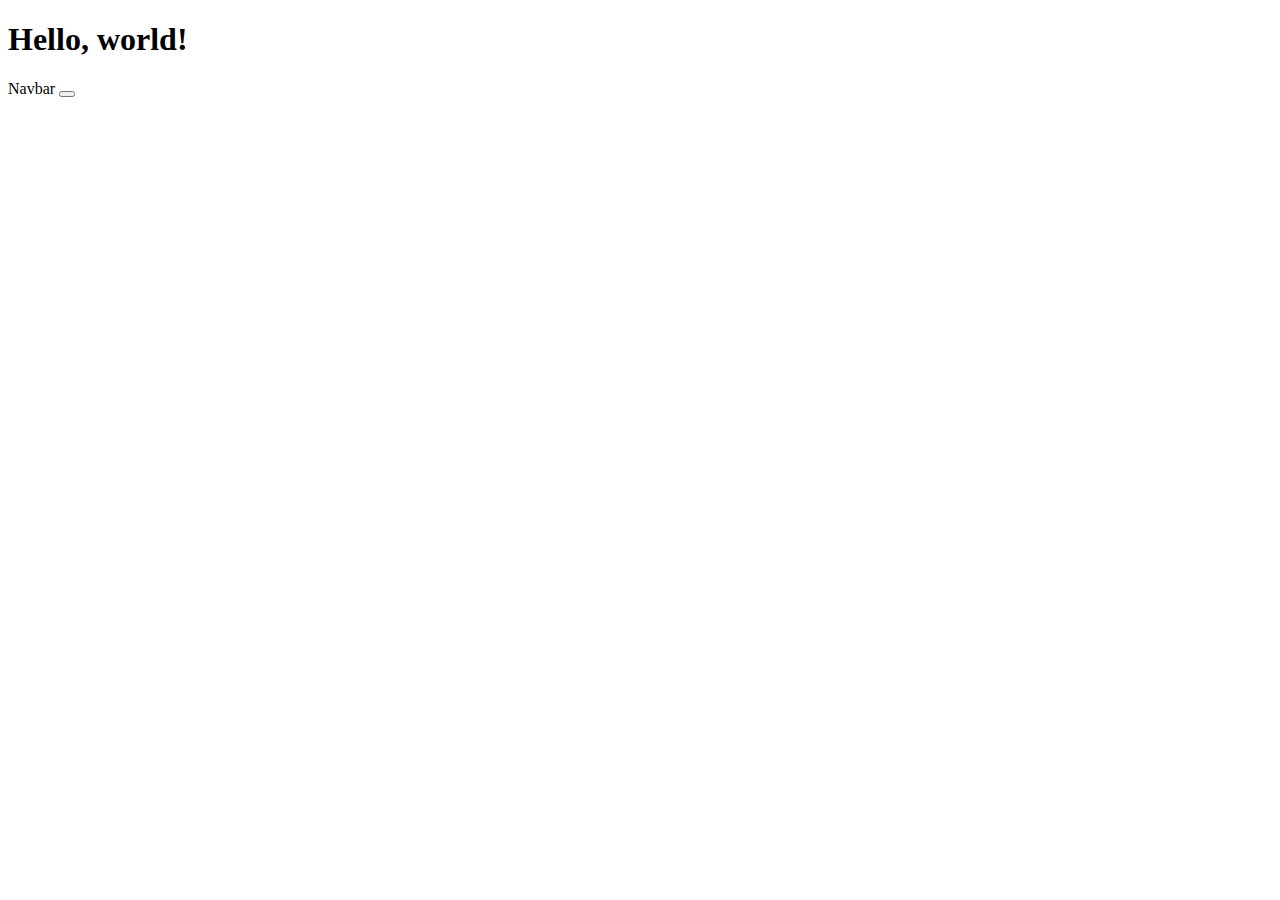
==== index.html @ b4d450bf "test" ====
<!doctype html>
<html lang="en">
  <head>
    <!-- Required meta tags -->
    <meta charset="utf-8">
    <meta name="viewport" content="width=device-width, initial-scale=1">

    <!-- Bootstrap CSS -->
    <link href="https://cdn.jsdelivr.net/npm/bootstrap@5.1.3/dist/css/bootstrap.min.css" rel="stylesheet" integrity="sha384-1BmE4kWBq78iYhFldvKuhfTAU6auU8tT94WrHftjDbrCEXSU1oBoqyl2QvZ6jIW3" crossorigin="anonymous">

    <link rel="stylesheet" href="main.css">

    <title>Hello, world!</title>
  </head>
  <body>
    <h1>Hello, world!</h1>
    
    <nav class="navbar navbar-light bg-light">
      <div class="container-fluid">
        <span class="navbar-brand">Navbar</span>
        <button class="navbar-toggler" type="button">
          <span class="navbar-toggler-icon"></span>
        </button>
      </div>
    </nav> 

    <ul class="list-group">
      <li class="list-group-item">An item</li>
      <li class="list-group-item">A second item</li>
      <li class="list-group-item">A third item</li>
      <li class="list-group-item">A fourth item</li>
      <li class="list-group-item">And a fifth one</li>
    </ul>

    <script>
  

      document.querySelectorAll('.navbar-toggler')[0].addEventListener('click', function() {
        document.querySelectorAll('.list-group')[0].classList.toggle('show');
      })
    </script>
    
    <script src="https://cdn.jsdelivr.net/npm/bootstrap@5.1.3/dist/js/bootstrap.bundle.min.js" integrity="sha384-ka7Sk0Gln4gmtz2MlQnikT1wXgYsOg+OMhuP+IlRH9sENBO0LRn5q+8nbTov4+1p" crossorigin="anonymous"></script>
  </body>
</html>
---- main.css ----
.list-group{
    display: none;
}

.show{
    display: block;
}
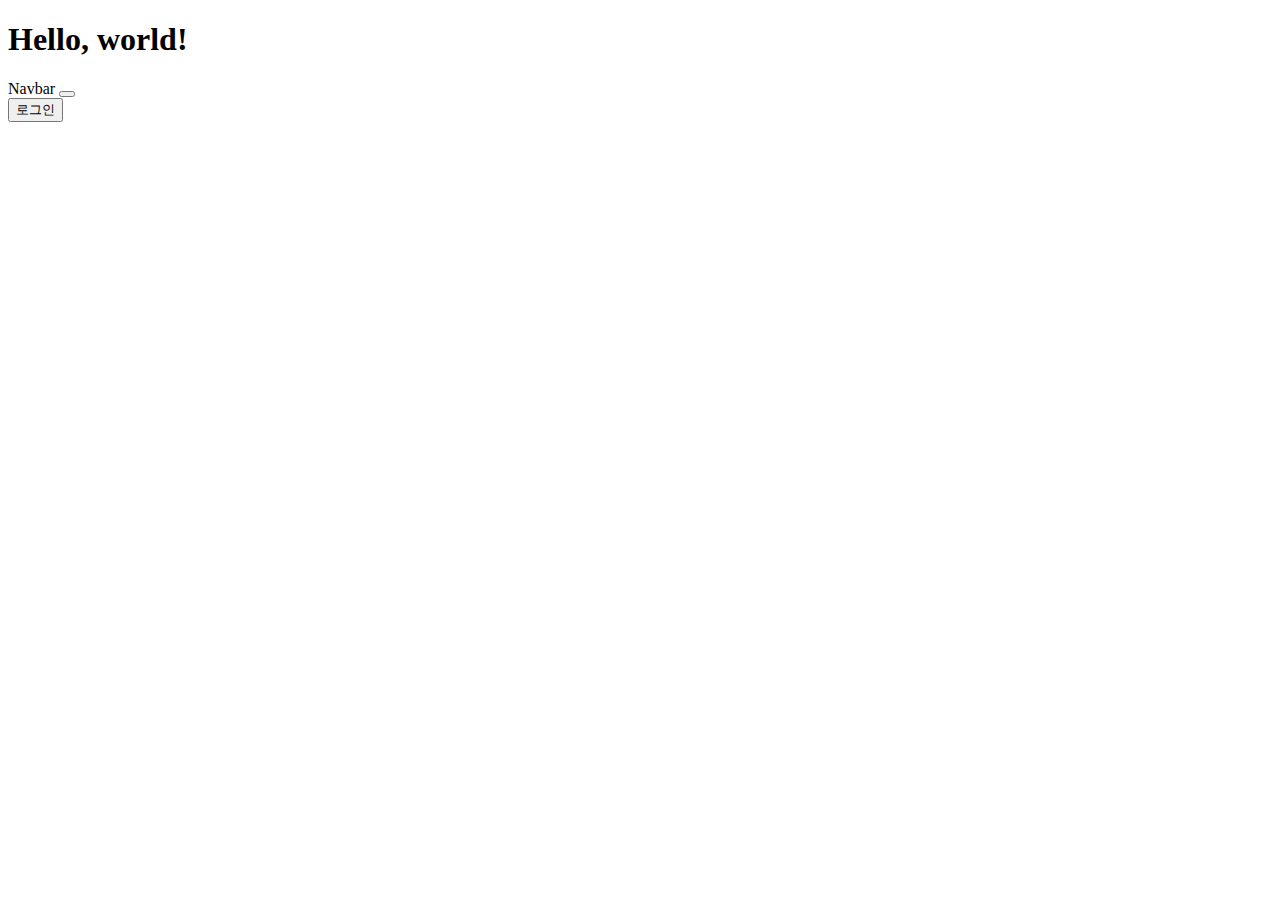
==== commit d72bcb4b: "2022-04-20" ====
--- a/index.html
+++ b/index.html
@@ -4,6 +4,7 @@
     <!-- Required meta tags -->
     <meta charset="utf-8">
     <meta name="viewport" content="width=device-width, initial-scale=1">
+    <script src="https://cdnjs.cloudflare.com/ajax/libs/jquery/3.6.0/jquery.min.js" integrity="sha512-894YE6QWD5I59HgZOGReFYm4dnWc1Qt5NtvYSaNcOP+u1T9qYdvdihz0PPSiiqn/+/3e7Jo4EaG7TubfWGUrMQ==" crossorigin="anonymous" referrerpolicy="no-referrer"></script> 
 
     <!-- Bootstrap CSS -->
     <link href="https://cdn.jsdelivr.net/npm/bootstrap@5.1.3/dist/css/bootstrap.min.css" rel="stylesheet" integrity="sha384-1BmE4kWBq78iYhFldvKuhfTAU6auU8tT94WrHftjDbrCEXSU1oBoqyl2QvZ6jIW3" crossorigin="anonymous">
@@ -13,8 +14,45 @@
     <title>Hello, world!</title>
   </head>
   <body>
-    <h1>Hello, world!</h1>
     
+    
+<div class="black-bg">
+  <div class="white-bg">
+    <h4>로그인 하세요</h4>
+    <form action="success.html">
+      <div class="my-3">
+        <input type="text" id="name" class="form-control">
+       </div>
+       <div class="my-3">
+         <input type="password" id ="password" class="form-control">
+       </div>
+       <button type="submit" id="send" class="btn btn-primary">전송</button>
+       <button type="button" class="btn btn-danger" id="close">닫기</button>
+    </form> 
+  </div>
+</div>
+
+<script>
+$("#send").on('click', function() {
+  if(!$("#name").val()) {
+    alert('아디를 입력해 주세요.');
+    return false;
+  }
+  if(!$("#password").val()) {
+    alert('비번을 입력해 주세요.');
+    return false;
+  } else if ($("#password").val().length <= 6) {
+    alert('비번은 7글자 이상 입력해 주세요');  
+    return false;
+  }
+
+})
+  
+</script>
+
+
+
+  <h1>Hello, world!</h1>
     <nav class="navbar navbar-light bg-light">
       <div class="container-fluid">
         <span class="navbar-brand">Navbar</span>
@@ -32,12 +70,24 @@
       <li class="list-group-item">And a fifth one</li>
     </ul>
 
+
+<button id="login">로그인</button>
+
     <script>
-  
+      document.querySelector('.navbar-toggler').addEventListener('click', function() {
+        document.querySelector('.list-group').classList.toggle('show');
+      })
 
-      document.querySelectorAll('.navbar-toggler')[0].addEventListener('click', function() {
-        document.querySelectorAll('.list-group')[0].classList.toggle('show');
+      $("#login").on('click', function() {
+        $(".black-bg").addClass('show_modal');
+        $(".white-bg").addClass('show_modal_down');
       })
+
+      $("#close").on('click', function() {
+        $(".black-bg").removeClass('show_modal');
+        $(".white-bg").removeClass('show_modal_down');
+      })
+
     </script>
     
     <script src="https://cdn.jsdelivr.net/npm/bootstrap@5.1.3/dist/js/bootstrap.bundle.min.js" integrity="sha384-ka7Sk0Gln4gmtz2MlQnikT1wXgYsOg+OMhuP+IlRH9sENBO0LRn5q+8nbTov4+1p" crossorigin="anonymous"></script>
--- a/main.css
+++ b/main.css
@@ -1,7 +1,36 @@
 .list-group{
     display: none;
 }
-
 .show{
     display: block;
+}
+.black-bg{
+    width: 100%;
+    height: 100%;
+    position: fixed;
+    background: rgba(0,0,0,0.5);
+    z-index:5;
+    padding: 30px;
+    visibility: hidden;
+    opacity: 0;
+    transition: all 1s;
+}
+.white-bg{
+    width: 40vh;
+    background: white;
+    border-radius: 5px;
+    padding: 30px;
+    top: -20vh;
+    position: absolute;
+    transition: all 1s;
+}
+
+.show_modal {
+    display: block;
+    visibility: visible;
+    opacity: 1;
+}
+
+.show_modal_down {
+  top: 20vh;
 }